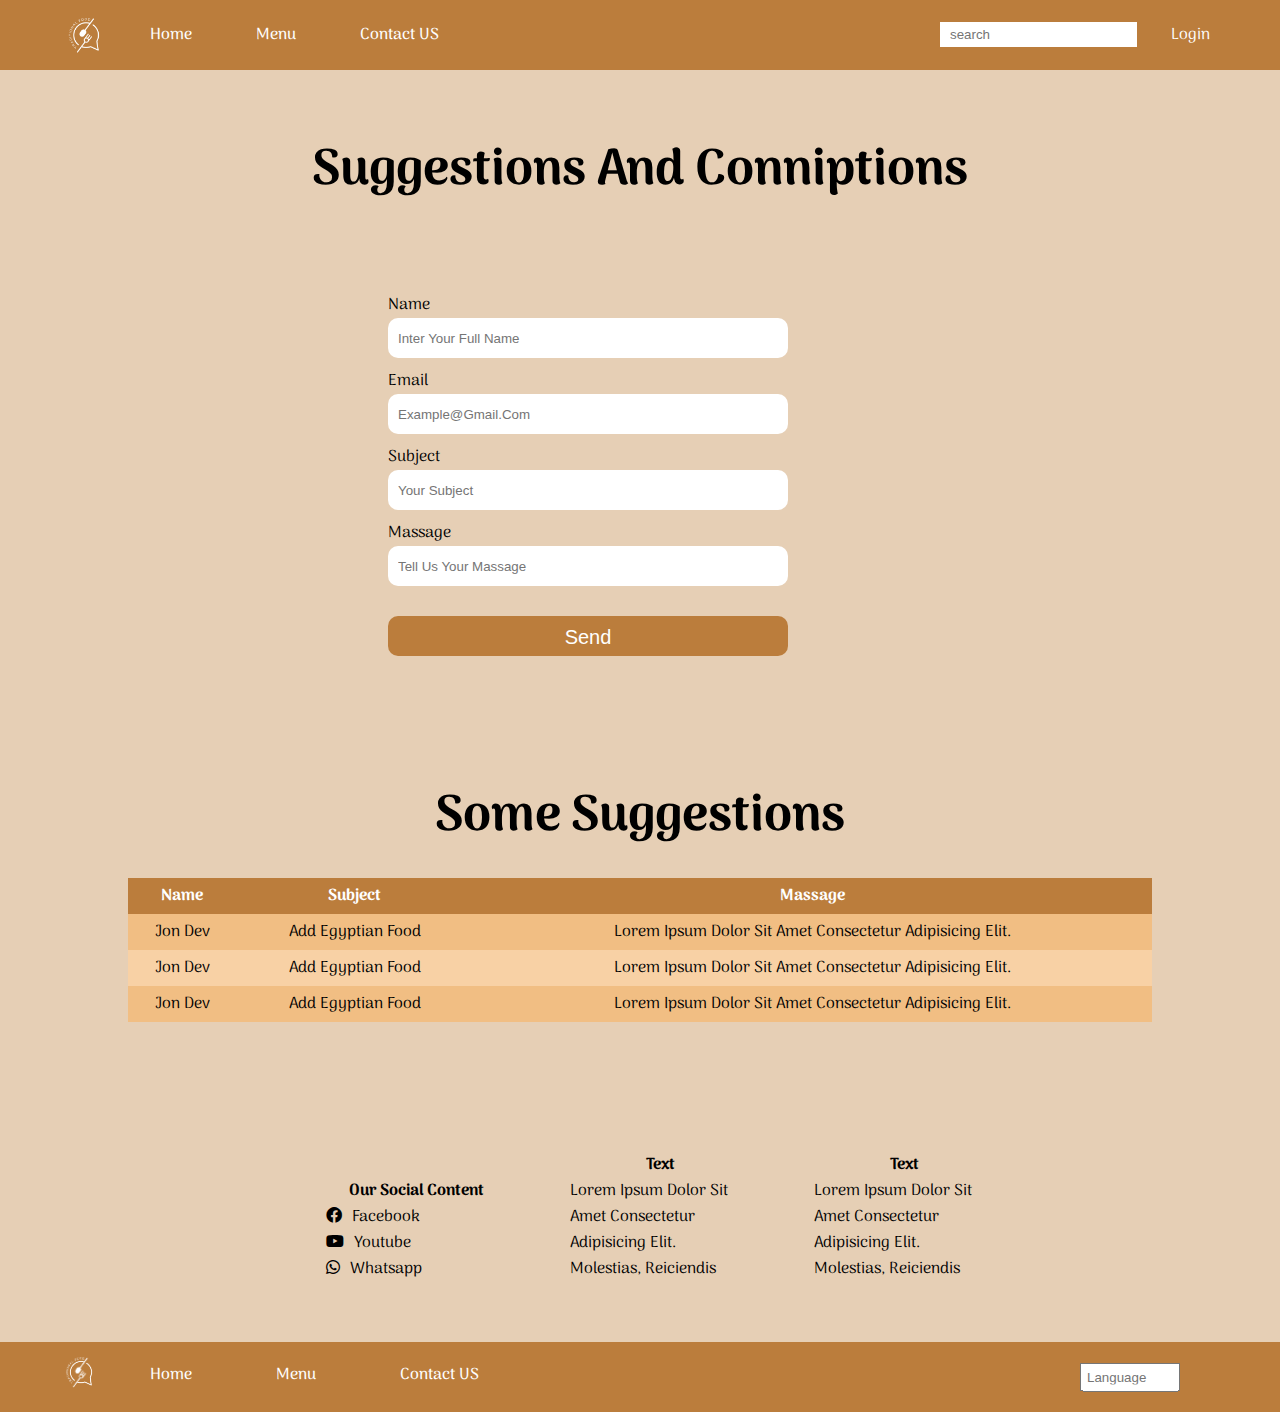
==== contact_us.html @ 305ceb34 "html and css" ====
<!DOCTYPE html>
<html lang="en">
<head>
    <meta charset="UTF-8">
    <meta http-equiv="X-UA-Compatible" content="IE=edge">
    <meta name="viewport" content="width=device-width, initial-scale=1.0">
    <!-- google font  -->
    <link rel="preconnect" href="https://fonts.googleapis.com">
    <link rel="preconnect" href="https://fonts.gstatic.com" crossorigin>
    <link href="https://fonts.googleapis.com/css2?family=Arima:wght@300;400;500;600;700&display=swap" rel="stylesheet">
    <!-- fontawesome file  -->
    <link rel="stylesheet" href="./css/all.min.css">
    <!-- main style sheet  -->
    <link rel="stylesheet" href="./css/contact_us_style.css">
    <title>The Traditional | Contact US</title>
</head>
<body>  
    <!-- start header  -->
    <header>
        <a href="./home.html"><img src="./img/logo.png" alt="logo"></a> 
        <ul class="nav">
            <li><a href="./home.html">Home</a></li>
            <li>menu</li>
            <li> <a href="./contact_us.html">Contact US</a>  </li>
        </ul>
        <div class="search">   
            <input type="search" name="search" placeholder="search" >
            <p>login</p>
        </div> 
    </header>
    <!-- end header  -->
    <!-- start form  -->
    <div class="form">
        <h2 class="main-heading">Suggestions and conniptions</h2>
        <div class="input">
            <form action="">
                <label for="name"> name </label>
                <input type="text" name="name" id="name" placeholder="inter your full name">
                <label for="email">email</label>
                <input type="email" name="email" id="email"  placeholder="example@gmail.com">
                <label for="subject"> subject</label>
                <input type="text" name="subject" id="subject" placeholder="your subject" >
                <label for="massage"> massage</label>
                <input type="text" name="massage" id="massage" placeholder="tell us your massage ">
                <input type="submit" value="Send">
            </form>
        </div>
        <div class="img">
            <img src="./img/sefff.png" alt="" >
        </div>
    </div>
    <!-- end form  -->
    <!-- start table  -->
    <div class="some-Suggest">
        <h2 class="main-heading">some Suggestions</h2>
        <div class="table">
            <table>
                <thead>
                    <th>name</th>
                    <th>subject</th>
                    <th>massage</th>
                </thead>
                <tbody>
                    <tr>
                        <td>jon dev</td>
                        <td> add Egyptian food</td>
                        <td>Lorem ipsum dolor sit amet 
                            consectetur adipisicing elit. 
                        </td>
                    </tr>
                    <tr>
                        <td>jon dev</td>
                        <td> add Egyptian food</td>
                        <td>Lorem ipsum dolor sit amet 
                            consectetur adipisicing elit. 
                        </td>
                    </tr>
                    <tr>
                        <td>jon dev</td>
                        <td> add Egyptian food</td>
                        <td>Lorem ipsum dolor sit amet 
                            consectetur adipisicing elit. 
                        </td>
                    </tr>
               </tbody>
            </table>
        </div>
    </div>
    <!-- end table  -->
    <div class="info">
        <div class="all-boxs">
            <div class="box">
                <h4>Our social content</h4>
                <p>
                    <p><i class="fa-brands fa-facebook"></i>facebook</p> 
                    <p><i class="fa-brands fa-youtube"></i>youtube</p>
                    <p><i class="fa-brands fa-whatsapp"></i>whatsapp</p>
                </p>
            </div>
            <div class="box">
                <h4>text</h4>
                <p>Lorem ipsum dolor sit amet consectetur adipisicing elit.
                     Molestias, reiciendis 
                 </p>
            </div>
            <div class="box">
                <h4>text</h4>
                <p>Lorem ipsum dolor sit amet consectetur adipisicing elit.
                     Molestias, reiciendis 
                 </p>
            </div>
        </div>
    </div>
    <!-- start footer   -->
    <footer>
        <a href="./home.html"><img src="./img/logo.png" alt="logo"></a> 
        <ul class="nav">
            <li><a href="./home.html">Home</a></li>
            <li>menu</li>
            <li> <a href="./contact_us.html">Contact US</a> </li>
        </ul>
        <input list="language" id="language-list" name="language-list" placeholder="language">
        <datalist id="language">
            <option value="Arabic">Arabic</option>
            <option value="English" selected >English</option>
        </datalist>
    </footer>
    <!-- end footer   -->
---- css/contact_us_style.css ----
/* start global role */
* {
    box-sizing: border-box;
    margin: 0;
    padding: 0;
}
body {
    font-family: 'Arima', cursive;
    background-color: #e6cfb5;
}
li {
    list-style: none;
}
.main-heading{
    font-size: 50px;
    font-weight: 700;
    text-align: center;
    text-transform: capitalize;
}
.main-heading + p {
    text-align: center;
    text-transform: capitalize;
    margin: 15px ;
}
/* end global role */
/* start header */
header {
    height: 70px;
    background-color: #bb7d3c;
    position: relative;
    text-transform: capitalize;
}
header a img {
    height: 70px;
    margin-left: 50px;
}
header ul {
    display:inline;
    text-align: center;
    position: absolute;
    top: 50%;
    transform: translateY(-50%);
    color: white;
}
header ul li {
    display: inline;
    padding: 20px;
    margin:  10px;
    font-weight: 500;
}
header ul li a {
    text-decoration: none;
    color: white;
}
header ul li:hover {
    background-color: #e6cfb5;
    color: black;
}
header ul li:hover a {
    color: black;
}
header .search {
    display: inline-block;
    position: absolute;
    top: 50%;
    right: 50px;
    transform: translateY(-50%);
}
header .search input {
    outline: none;
    border: none;
    padding:5px 10px;
}
header .search p {
    display: inline-block;
    color: white;
    margin-left: 10px;
    padding: 15px 20px;
} 
header .search p:hover {
    background-color: #e6cfb5;
    color: black;
}
/* end header*/
/* start Suggest and contact */
.form {
    padding: 60px;
    text-align: center;
    text-transform: capitalize;
}
.form .input {
    display: inline-block;  
    text-align: left;
    width: 500px;
    margin-top: 80px;
} 
.form .input input {
    display: block;
    outline: none;
    border: none;
    width: 80%;
    height: 40px;
    margin-bottom: 10px;
    border-radius: 10px;
    padding: 10px;
    text-transform: capitalize;
}
.form .input input[type="submit"] {
    margin-top:30px ;
   background-color:#bb7d3c;
   color: white;
   font-size: 20px;
   font-weight: 5   00;
}
.form .input label {
    display: block;
}
.form .img {
    display: inline-block;
}
.form .img img {
    width: 600px;
}
/* end Suggest and contact */
/* start some suggest */
.some-Suggest {
    padding: 50px 0;
}
.some-Suggest table {
    width:80%;
    margin: 20px auto;
    text-align: center;
    text-transform: capitalize;
    border-collapse: collapse;
}
.some-Suggest table thead {
    background-color: #bb7d3c;
    color: white;
}
.some-Suggest table tbody tr:nth-child(even) {
    background-color: #f8d1a5;
}
.some-Suggest table tbody tr:nth-child(odd) {
    background-color: #f1be83;
}
.some-Suggest table td, 
.some-Suggest table th{
    padding: 5px;
}
/* end some suggest */
/* start info */
.info {
    padding: 50px 0;
}
.info .all-boxs {
    text-align: center;
}
.info .all-boxs .box {
    display: inline-block;
    width: 200px;
    text-transform: capitalize;
    margin-left: 40px;
    padding: 10px;
}
.info .all-boxs .box p {
    text-align: left;
}
.info .all-boxs .box p i {
    margin-right: 10px;
}
/* end info */
/* start footer  */
footer {
    height: 70px;
    background-color: #bb7d3c;
    position: relative;
}
footer a img {
    height: 60px;
    margin-left: 50px;
}
footer ul {
    display: inline-block;
    position: absolute;
    top: 50%;
    transform: translateY(-50%);
    color: white;
    text-transform: capitalize;
    height: 70px;
}
footer ul li {
    display: inline-block;
    padding: 20px;
    margin: 0 20px;
    font-weight: 500;
    height: 70px;
}
footer ul li a {
    text-decoration: none;
    color: inherit;
}
footer input[list="language"] {
    position: absolute;
    padding: 5px;
    width: 100px;
    top: 50%;
    right: 100px;
    transform: translateY(-50%);
    text-transform: capitalize;
}
/* end footer  */
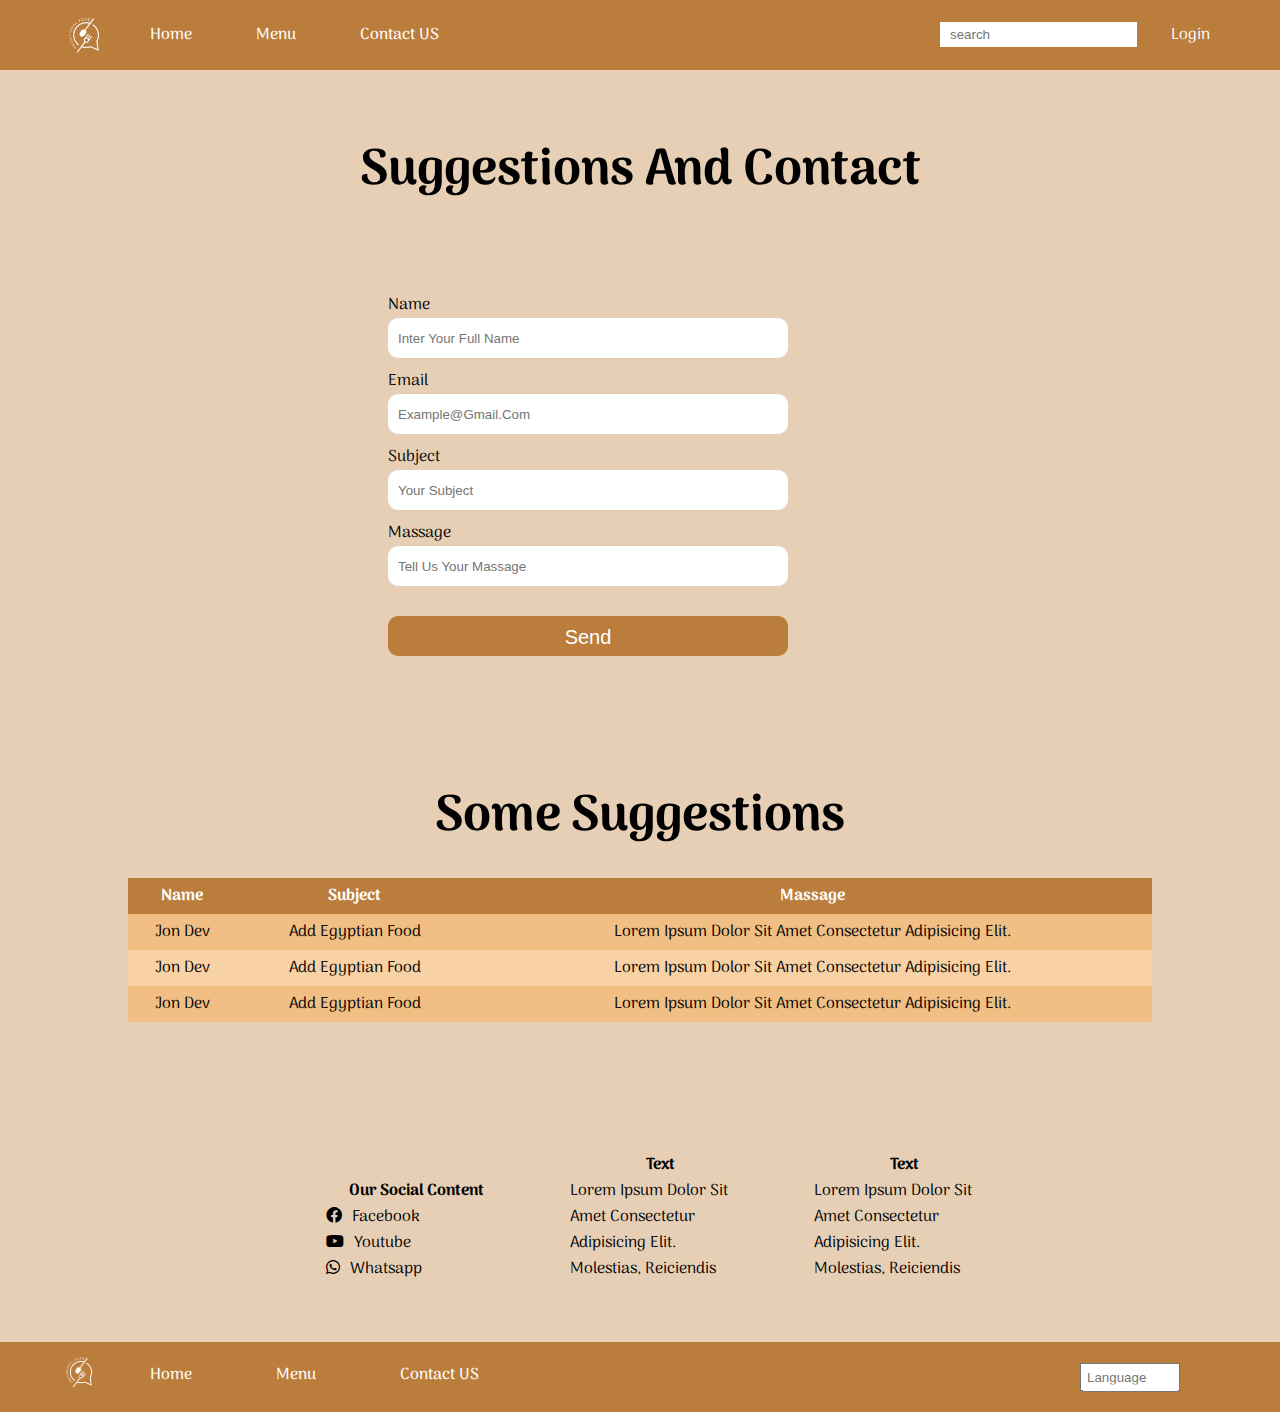
==== commit 7e7c3935: "quick check" ====
--- a/contact_us.html
+++ b/contact_us.html
@@ -31,7 +31,7 @@
     <!-- end header  -->
     <!-- start form  -->
     <div class="form">
-        <h2 class="main-heading">Suggestions and conniptions</h2>
+        <h2 class="main-heading">Suggestions and contact</h2>
         <div class="input">
             <form action="">
                 <label for="name"> name </label>
@@ -87,6 +87,7 @@
         </div>
     </div>
     <!-- end table  -->
+    <!-- start info -->
     <div class="info">
         <div class="all-boxs">
             <div class="box">
@@ -111,6 +112,7 @@
             </div>
         </div>
     </div>
+    <!-- end info -->
     <!-- start footer   -->
     <footer>
         <a href="./home.html"><img src="./img/logo.png" alt="logo"></a> 
